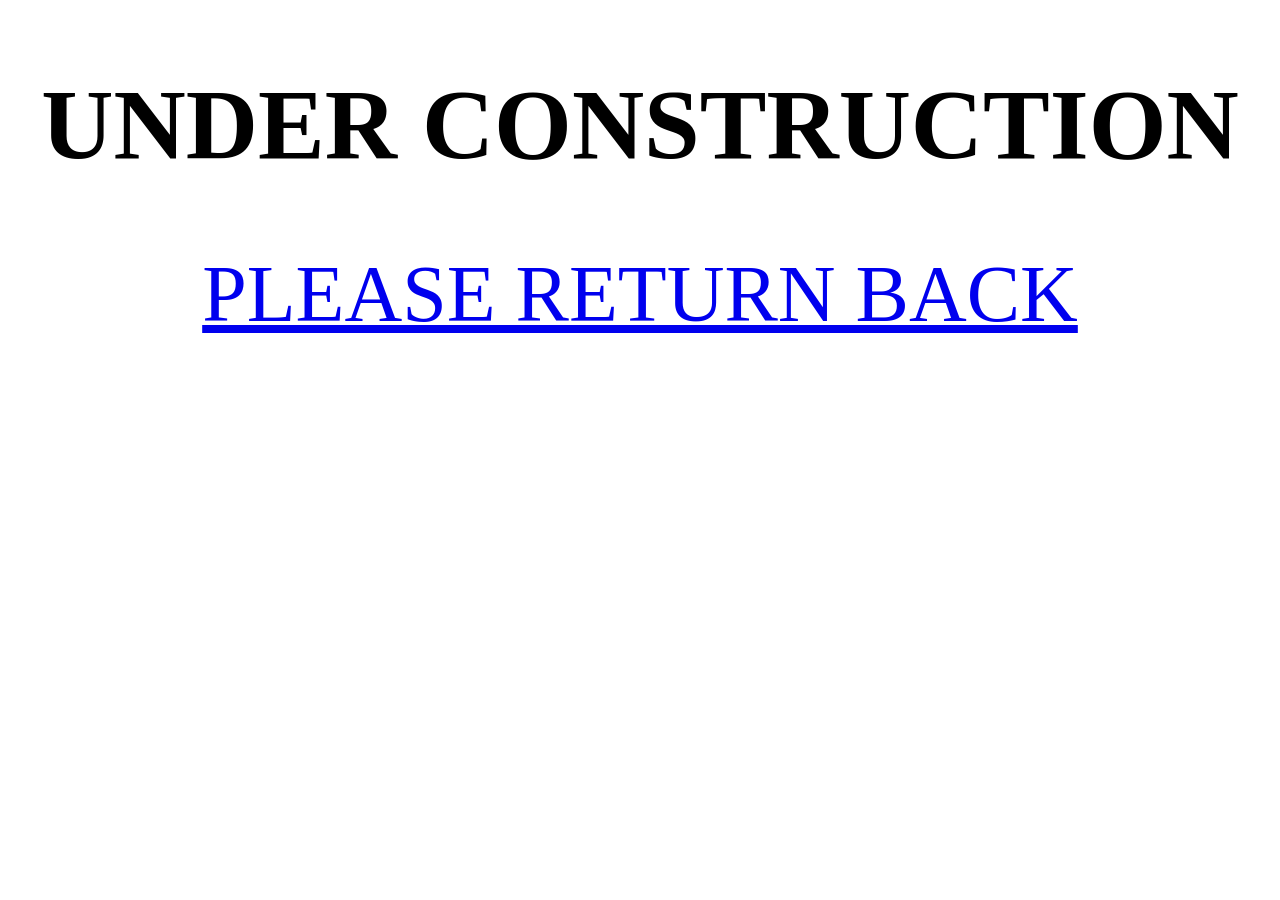
==== blog.htm @ 44f49afb "added lots of different additions to the website along with css. about page and the blog page have b" ====
<!DOCTYPE html>
<html lang="en">
<head>
    <meta charset="UTF-8">
    <meta name="viewport" content="width=device-width, initial-scale=1.0">
    <title>Blog</title>
</head>
<body>
    <h1 style="display: flex; justify-content: center; align-content: center; font-size: 100px;">UNDER CONSTRUCTION</h1>
    <a  style="display: flex; justify-content: center; align-content: center; font-size: 80px;" href="index.htm">PLEASE RETURN BACK</a>
</body>
</html>
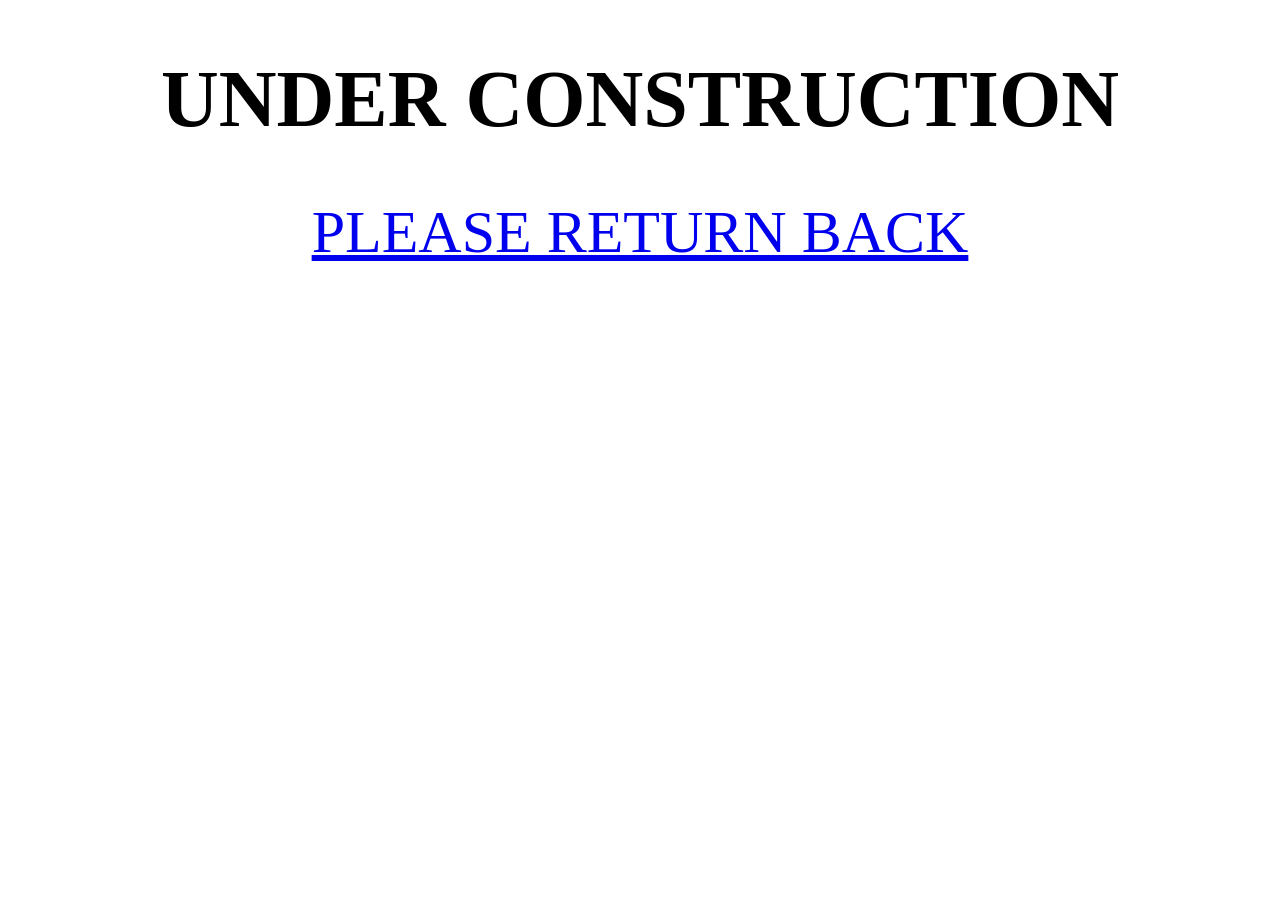
==== commit d9850681: "Finishing touches on the website. worked on and completed the gallery apge along with the contacts p" ====
--- a/blog.htm
+++ b/blog.htm
@@ -6,7 +6,7 @@
     <title>Blog</title>
 </head>
 <body>
-    <h1 style="display: flex; justify-content: center; align-content: center; font-size: 100px;">UNDER CONSTRUCTION</h1>
-    <a  style="display: flex; justify-content: center; align-content: center; font-size: 80px;" href="index.htm">PLEASE RETURN BACK</a>
+    <h1 style="display: flex; justify-content: center; align-content: center; font-size: 80px;">UNDER CONSTRUCTION</h1>
+    <a  style="display: flex; justify-content: center; align-content: center; font-size: 60px;" href="index.htm">PLEASE RETURN BACK</a>
 </body>
 </html>
